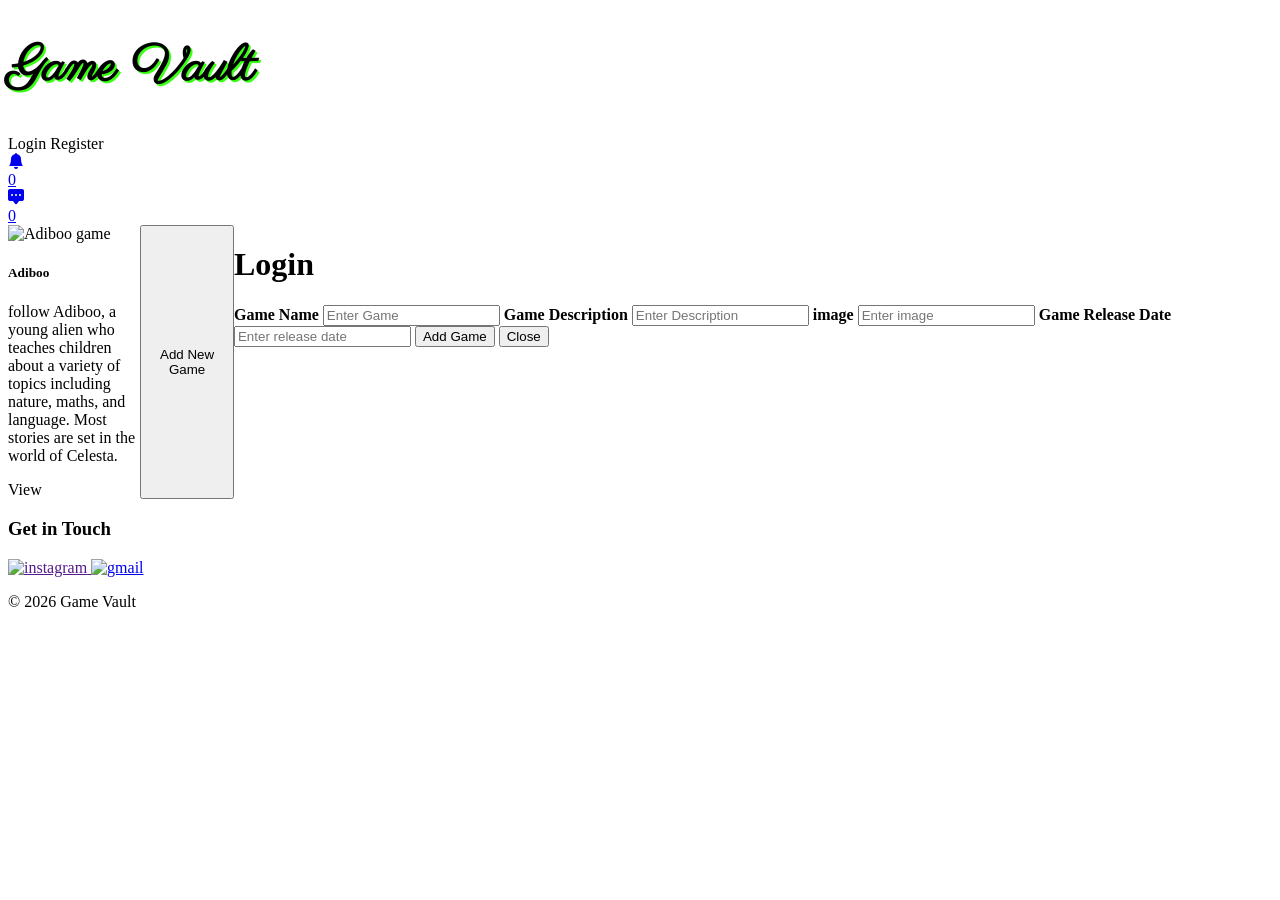
==== GameVaultSpring/target/classes/templates/catalogue.html @ dfef9518 "Add files via upload" ====
<!DOCTYPE html>
<html xmlns:th="http://www.thymeleaf.org">

<head>
    <meta charset="UTF-8">
    <meta http-equiv="X-UA-Compatible" content="IE=edge">
    <meta name="viewport" content="width=device-width, initial-scale=1.0">
    <title>Game Vault</title>
    <link rel="stylesheet" th:href="@{/css/style.css}" />
    <link rel="stylesheet" href="https://cdn.jsdelivr.net/npm/bootstrap-icons@1.8.1/font/bootstrap-icons.css">
    <link href="https://fonts.googleapis.com/css2?family=Moon+Dance&display=swap" rel="stylesheet">
    <link href="https://fonts.googleapis.com/css2?family=Alex+Brush&family=Cinzel&family=Dancing+Script&family=Montserrat:ital,wght@0,100;0,200;1,200&family=Parisienne&display=swap" rel="stylesheet">
</head>

<body>
<div class="navbar top">
    <a th:href="@{/gameVault/home}">
        <h1 style="text-shadow: 2px 2px #39ff14; font-family: Parisienne, cursive; font-size: 50px; color: black;">Game Vault</h1>
    </a>
    <a th:href="@{/gameVault/login}">Login</a>
    <a th:href="@{/gameVault/register}">Register</a>

    <a href="bell.html">
        <div class="bell">
            <i class="bi bi-bell-fill"></i>
            <div id="bellAmount" class="bellAmount">0</div>
        </div>
    </a>

    <a href="chats.html">
        <div class="chats">
            <i class="bi bi-chat-square-dots-fill"></i>
            <div id="bellAmount" class="bellAmount">0</div>
        </div>
    </a>
</div>



<div class="shop" id="shop" style="display: flex; justify-content: flex-start;">
    <div class="card" style="width: 10rem;">
        <img th:src="@{/img/Adiboo.jpg}" class="card-img-top" alt="Adiboo game">
        <div class="card-body">
            <h5 class="card-title">Adiboo</h5>
            <p class="card-text">follow Adiboo, a young alien who teaches children about a variety of topics including
                nature, maths, and language. Most stories are set in the world of Celesta.</p>
            <a th:href="@{/gameVault/Adiboo}" class="btn btn-primary">View</a>
        </div>
    </div>
    <button class="open-button" onclick="openForm()">Add New Game</button>

    <div class="form-popup" id="myForm">
        <form action="/action_page.php" class="form-container">
            <h1>Login</h1>

            <label for="gameName"><b>Game Name</b></label>
            <input type="text" placeholder="Enter Game" name="game" required>

            <label for="gameDescription"><b>Game Description</b></label>
            <input type="text" placeholder="Enter Description" name="desc" required>

            <label for="image"><b>image</b></label>
            <input type="text" placeholder="Enter image" name="img" required>

            <label for="date"><b>Game Release Date</b></label>
            <input type="text" placeholder="Enter release date" name="date" required>

            <button type="submit" class="btn">Add Game</button>
            <button type="button" class="btn cancel" onclick="closeForm()">Close</button>
        </form>
    </div>
</div>

<div class="last">

    <h3 class="getInTouch">Get in Touch</h3>
    <a href="">
        <img class="inst" src="/img/iconfinder_instagram_6636603.png" alt="instagram">
    </a>
    <a href="mailto:">
        <img class="mail" src="/img/iconfinder_gmail_132837.png" alt="gmail">
    </a>
    <p class="copyright">© 2026 Game Vault </p>

</div>

<script>
    function openForm() {
        document.getElementById("myForm").style.display = "block";
    }

    function closeForm() {
        document.getElementById("myForm").style.display = "none";
    }
</script>
</body>
<script src="src/Data.js"></script>
<script src="src/main.js"></script>
<script src="catalogue.html"></script>


</html>
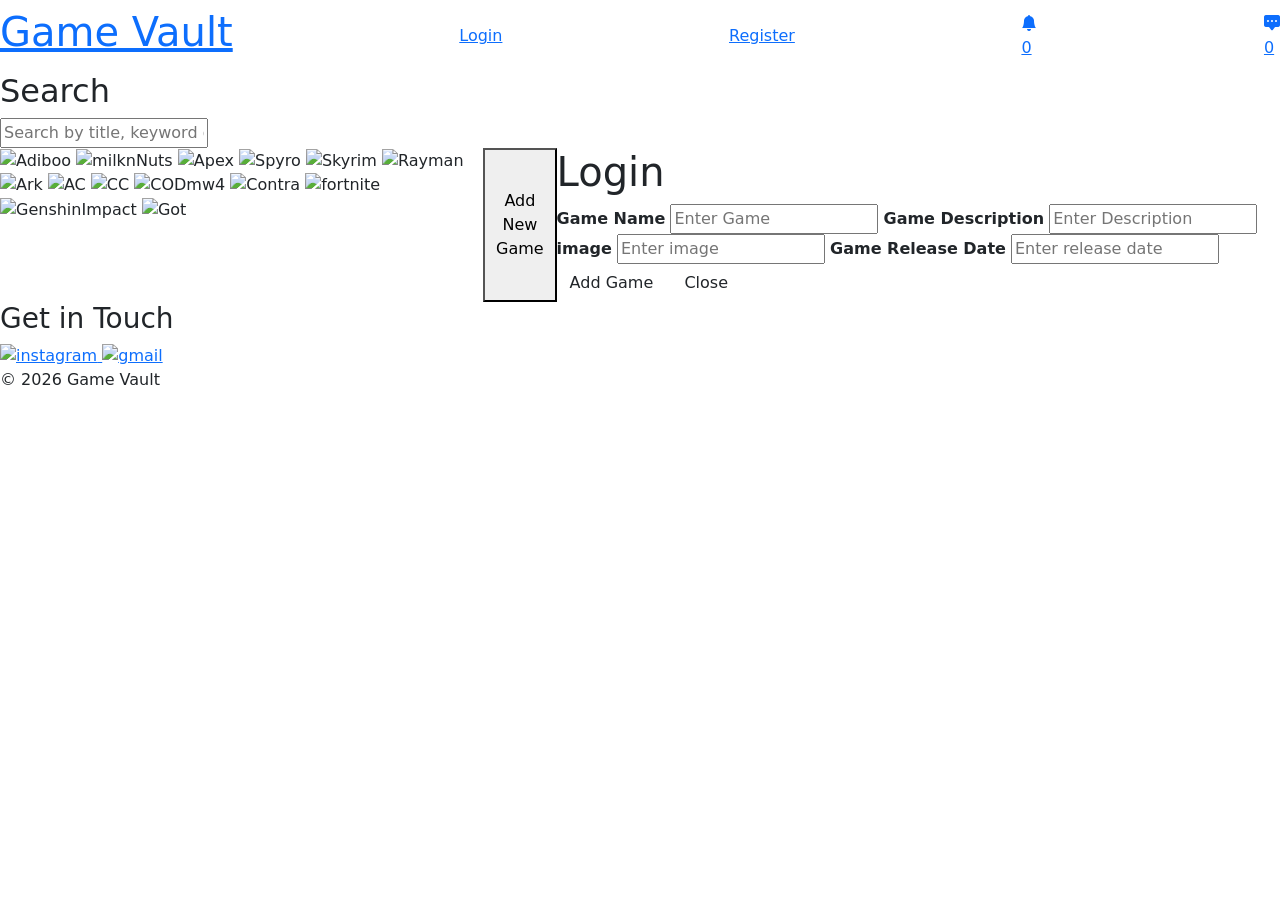
==== commit cbd445cf: "Add files via upload" ====
--- a/GameVaultSpring/target/classes/templates/catalogue.html
+++ b/GameVaultSpring/target/classes/templates/catalogue.html
@@ -7,18 +7,19 @@
     <meta name="viewport" content="width=device-width, initial-scale=1.0">
     <title>Game Vault</title>
     <link rel="stylesheet" th:href="@{/css/style.css}" />
+    <link href="https://cdn.jsdelivr.net/npm/bootstrap@5.3.8/dist/css/bootstrap.min.css" rel="stylesheet" integrity="sha384-sRIl4kxILFvY47J16cr9ZwB07vP4J8+LH7qKQnuqkuIAvNWLzeN8tE5YBujZqJLB" crossorigin="anonymous">
     <link rel="stylesheet" href="https://cdn.jsdelivr.net/npm/bootstrap-icons@1.8.1/font/bootstrap-icons.css">
     <link href="https://fonts.googleapis.com/css2?family=Moon+Dance&display=swap" rel="stylesheet">
     <link href="https://fonts.googleapis.com/css2?family=Alex+Brush&family=Cinzel&family=Dancing+Script&family=Montserrat:ital,wght@0,100;0,200;1,200&family=Parisienne&display=swap" rel="stylesheet">
 </head>
 
-<body>
+<body class="catalogue-page">
 <div class="navbar top">
-    <a th:href="@{/gameVault/home}">
-        <h1 style="text-shadow: 2px 2px #39ff14; font-family: Parisienne, cursive; font-size: 50px; color: black;">Game Vault</h1>
+    <a th:href="@{/gameVault/home}" class="hrefGV">
+        <h1 class="GameVaultTitle">Game Vault</h1>
     </a>
-    <a th:href="@{/gameVault/login}">Login</a>
-    <a th:href="@{/gameVault/register}">Register</a>
+    <a th:href="@{/gameVault/login}" class="login">Login</a>
+    <a th:href="@{/gameVault/register}" class="register">Register</a>
 
     <a href="bell.html">
         <div class="bell">
@@ -35,18 +36,30 @@
     </a>
 </div>
 
+<div>
+    <h2>Search</h2>
+    <input type="text" class="saerchBar" placeholder="Search by title, keyword or date">
+</div>
+<div class="shop" id="shop" style="display: flex; justify-content: flex-start;">
 
+    <div class="game-list">
+        <a th:href="@{/gameVault/Adiboo}"><img th:src="@{/img/Adiboo.jpg}" alt="Adiboo" class="card-img-top"></a>
+        <a th:href="@{/gameVault/MilknNuts}"><img th:src="@{/img/MilknNuts.jpg}" alt="milknNuts" class="card-img-top"></a>
+        <a th:href="@{/gameVault/Apex}"><img th:src="@{/img/Apex.jpg}" alt="Apex" class="card-img-top"></a>
+        <a th:href="@{/gameVault/Spyro}"><img th:src="@{/img/Spyro.jpg}" alt="Spyro" class="card-img-top"></a>
+        <a th:href="@{/gameVault/Skyrim}"><img th:src="@{/img/Skyrim.jpg}" alt="Skyrim" class="card-img-top"></a>
+        <a th:href="@{/gameVault/Rayman}"><img th:src="@{/img/Rayman.jpg}" alt="Rayman" class="card-img-top"></a>
+        <a th:href="@{/gameVault/Ark}"><img th:src="@{/img/Ark.jpg}" alt="Ark" class="card-img-top"></a>
+        <a th:href="@{/gameVault/AssassinsCreed}"><img th:src="@{/img/AssassinCreed.avif}" alt="AC" class="card-img-top"></a>
+        <a th:href="@{/gameVault/CircusCharlie}"><img th:src="@{/img/CircusCharlie.jpg}" alt="CC" class="card-img-top"></a>
+        <a th:href="@{/gameVault/CODwm}"><img th:src="@{/img/CODwm4.jpg}" alt="CODmw4" class="card-img-top"></a>
+        <a th:href="@{/gameVault/Contra}"><img th:src="@{/img/ContraAlienWars.jpg}" alt="Contra" class="card-img-top"></a>
+        <a th:href="@{/gameVault/Fortnite}"><img th:src="@{/img/fortnite.jpg}" alt="fortnite" class="card-img-top"></a>
+        <a th:href="@{/gameVault/GenshinImpact}"><img th:src="@{/img/GenshinImpact.jpg}" alt="GenshinImpact" class="card-img-top"></a>
+        <a th:href="@{/gameVault/GhostOfTsishima}"><img th:src="@{/img/ghostoftsishima.jpg}" alt="Got" class="card-img-top"></a>
 
-<div class="shop" id="shop" style="display: flex; justify-content: flex-start;">
-    <div class="card" style="width: 10rem;">
-        <img th:src="@{/img/Adiboo.jpg}" class="card-img-top" alt="Adiboo game">
-        <div class="card-body">
-            <h5 class="card-title">Adiboo</h5>
-            <p class="card-text">follow Adiboo, a young alien who teaches children about a variety of topics including
-                nature, maths, and language. Most stories are set in the world of Celesta.</p>
-            <a th:href="@{/gameVault/Adiboo}" class="btn btn-primary">View</a>
-        </div>
     </div>
+
     <button class="open-button" onclick="openForm()">Add New Game</button>
 
     <div class="form-popup" id="myForm">
@@ -84,7 +97,7 @@
 
 </div>
 
-<script>
+<script src="https://cdn.jsdelivr.net/npm/bootstrap@5.3.8/dist/js/bootstrap.bundle.min.js" integrity="sha384-FKyoEForCGlyvwx9Hj09JcYn3nv7wiPVlz7YYwJrWVcXK/BmnVDxM+D2scQbITxI" crossorigin="anonymous">
     function openForm() {
         document.getElementById("myForm").style.display = "block";
     }
